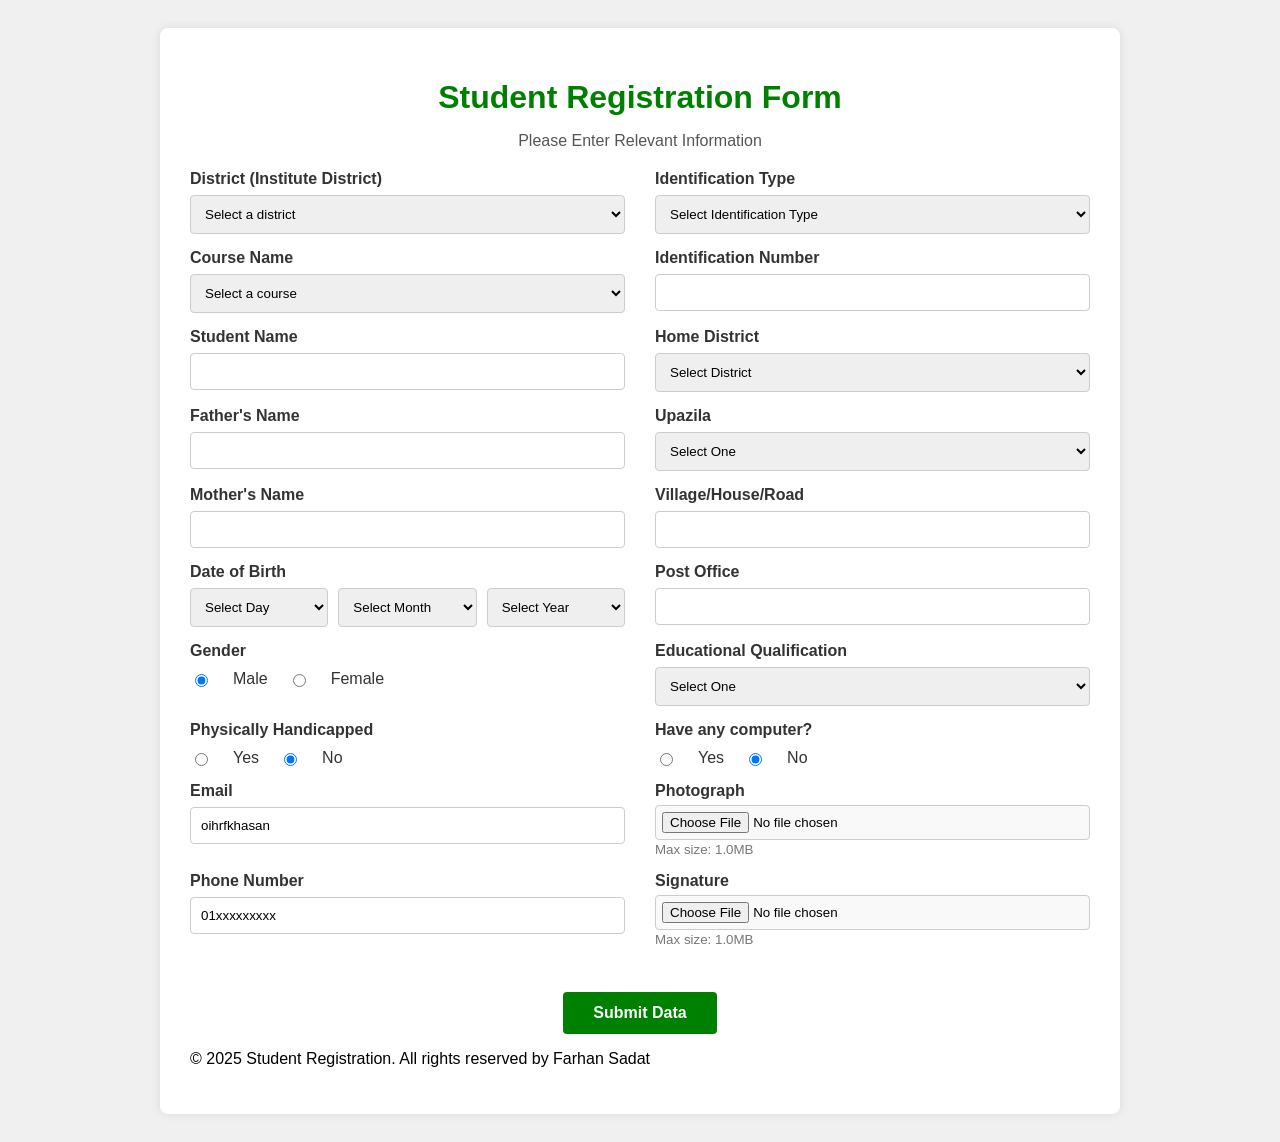
==== index.html @ f5b1b60b "first commit" ====
<!DOCTYPE html>
<html lang="en">
<head>
    <meta charset="UTF-8">
    <meta name="viewport" content="width=device-width, initial-scale=1.0">
    <title>Student Registration Form</title>
    <link rel="stylesheet" href="style.css">
</head>
<body>

    <div class="form-container">
        <h1 class="form-title">Student Registration Form</h1>
        <p class="form-subtitle">Please Enter Relevant Information</p>

        <form action="#" method="POST" enctype="multipart/form-data">

            <div class="form-row">
                <div class="form-group">
                    <label for="district">District (Institute District)</label>
                     <select name="District" id="District">
                <option value="">Select a district</option>
                <option value="Dhaka">Dhaka</option>
                <option value="Chittagong">Chittagong</option>
                 <option value="Rajshahi">Rajshahi</option>
                <option value="Khulna">Khulna</option>
                <option value="Barisal">Barisal</option>
                <option value="Sylhet">Sylhet</option>
                <option value="Rangpur">Rangpur</option>
                <option value="Mymensingh">Mymensingh</option>

                <option value="Comilla">Comilla</option>
                <option value="Narayanganj">Narayanganj</option>
                <option value="Gazipur">Gazipur</option>
                <option value="Tangail">Tangail</option>
                <option value="Bogra">Bogra</option>
                <option value="Pabna">Pabna</option>
                <option value="Jessore">Jessore</option>
                <option value="Cox's Bazar">Cox's Bazar</option>
                <option value="Feni">Feni</option>
                <option value="Noakhali">Noakhali</option>
                <option value="Khagrachari">Khagrachari</option>
                <option value="Rangamati">Rangamati</option>
                <option value="Bandarban">Bandarban</option>
                <option value="Satkhira">Satkhira</option>
                <option value="Jashore">Jashore</option>
                <option value="Narail">Narail</option>
                <option value="Magura">Magura</option>
                <option value="Jhenaidah">Jhenaidah</option>
                <option value="Chuadanga">Chuadanga</option>
                <option value="Kushtia">Kushtia</option>
                <option value="Meherpur">Meherpur</option>
                <option value="Pirojpur">Pirojpur</option>
                <option value="Jhalokati">Jhalokati</option>
                <option value="Bhola">Bhola</option>
                <option value="Barisal">Barisal</option>
                <option value="Patuakhali">Patuakhali</option>
                <option value="Barguna">Barguna</option>
                <option value="Sirajganj">Sirajganj</option>
                <option value="Tangail">Tangail</option>
                <option value="Mymensingh">Mymensingh</option>
                <option value="Netrokona">Netrokona</option>
                <option value="Kishoreganj">Kishoreganj</option>
                <option value="Jamalpur">Jamalpur</option>
                <option value="Sherpur">Sherpur</option>
                <option value="Dinajpur">Dinajpur</option>
                <option value="Thakurgaon">Thakurgaon</option>
                <option value="Panchagarh">Panchagarh</option>
                <option value="Lalmonirhat">Lalmonirhat</option>
                <option value="Nilphamari">Nilphamari</option>
                <option value="Kurigram">Kurigram</option>
                <option value="Gaibandha">Gaibandha</option>
                <option value="Joypurhat">Joypurhat</option>
                <option value="Bogura">Bogura</option>
                <option value="Naogaon">Naogaon</option>
                <option value="Natore">Natore</option>
                <option value="Chapainawabganj">Chapainawabganj</option>
               
                <option value="Pabna">Pabna</option>
                <option value="Sirajganj">Sirajganj</option>
                <option value="Kushtia">Kushtia</option>
                <option value="Chuadanga">Chuadanga</option>
                <option value="Jashore">Jashore</option>
            </select>
                </div>
                <div class="form-group">
                    <label for="id-type">Identification Type</label>
                    <select id="id-type" name="id-type" required>
                        <option value="">Select Identification Type</option>
                        <option value="birth_certificate">Birth Certificate</option>
                        <option value="national_id">National ID</option>
                        <option value="passport">Passport</option>
                        <option value="student_id">Student ID</option>
                        <option value="driving_license">Driving License</option>
                        


                        </select>
                </div>
            </div>

            <div class="form-row">
                <div class="form-group">
                    <label for="course">Course Name</label>
                    <select id="course" name="course" required>
                   <option value="">Select a course</option>
                    <option value="computer_science">Computer Science</option>
                    <option value="business">Business</option>
                    <option value="mern">MERN Stack Web Development</option>
                    <option value="engineering">Engineering</option>
                    <option value="arts">Arts</option>

                        </select>
                </div>
                <div class="form-group">
                    <label for="id-number">Identification Number</label>
                    <input type="text" id="id-number" name="id-number" value="">
                </div>
            </div>

            <div class="form-row">
                <div class="form-group">
                    <label for="student-name">Student Name</label>
                    <input type="text" id="student-name" name="student-name" value="" required>
                </div>
                <div class="form-group">
                    <label for="home-district">Home District</label>
                    <select id="home-district" name="home-district" required>
                        <option value="">Select District</option>
                        <option value="Dhaka">Dhaka</option>
                <option value="Chittagong">Chittagong</option>
                        
                <option value="Rajshahi">Rajshahi</option>
                <option value="Khulna">Khulna</option>
                <option value="Barisal">Barisal</option>
                <option value="Sylhet">Sylhet</option>
                <option value="Rangpur">Rangpur</option>
                <option value="Mymensingh">Mymensingh</option>
                <option value="Comilla">Comilla</option>
                <option value="Narayanganj">Narayanganj</option>
                <option value="Gazipur">Gazipur</option>
                <option value="Tangail">Tangail</option>
                <option value="Bogra">Bogra</option>
                <option value="Pabna">Pabna</option>
                <option value="Jessore">Jessore</option>
                <option value="Cox's Bazar">Cox's Bazar</option>
                <option value="Feni">Feni</option>
                <option value="Noakhali">Noakhali</option>
                <option value="Khagrachari">Khagrachari</option>
                <option value="Rangamati">Rangamati</option>
                <option value="Bandarban">Bandarban</option>
                <option value="Satkhira">Satkhira</option>
                <option value="Jashore">Jashore</option>
                <option value="Narail">Narail</option>
                <option value="Magura">Magura</option>
                <option value="Jhenaidah">Jhenaidah</option>
                <option value="Chuadanga">Chuadanga</option>
                <option value="Kushtia">Kushtia</option>
                <option value="Meherpur">Meherpur</option>
                <option value="Pirojpur">Pirojpur</option>
                <option value="Jhalokati">Jhalokati</option>
                <option value="Bhola">Bhola</option>
                <option value="Barisal">Barisal</option>
                <option value="Patuakhali">Patuakhali</option>
                <option value="Barguna">Barguna</option>
                <option value="Sirajganj">Sirajganj</option>
                <option value="Tangail">Tangail</option>
                <option value="Mymensingh">Mymensingh</option>
                <option value="Netrokona">Netrokona</option>
                <option value="Kishoreganj">Kishoreganj</option>
                <option value="Jamalpur">Jamalpur</option>
                <option value="Sherpur">Sherpur</option>
                <option value="Dinajpur">Dinajpur</option>
                <option value="Thakurgaon">Thakurgaon</option>
                <option value="Panchagarh">Panchagarh</option>
                <option value="Lalmonirhat">Lalmonirhat</option>
                <option value="Nilphamari">Nilphamari</option>
                <option value="Kurigram">Kurigram</option>

                <option value="Gaibandha">Gaibandha</option>
                <option value="Joypurhat">Joypurhat</option>
                <option value="Bogura">Bogura</option>
                <option value="Naogaon">Naogaon</option>
                <option value="Natore">Natore</option>
                <option value="Chapainawabganj">Chapainawabganj</option>

                <option value="Pabna">Pabna</option>
                <option value="Sirajganj">Sirajganj</option>
                <option value="Kushtia">Kushtia</option>
                <option value="Chuadanga">Chuadanga</option>
                <option value="Jashore">Jashore</option>

            </select>
                </div>
            </div>

            <div class="form-row">
                <div class="form-group">
                    <label for="father-name">Father's Name</label>
                    <input type="text" id="father-name" name="father-name" value="" required>
                </div>
                <div class="form-group">
                    <label for="upazila">Upazila</label>
                    <select id="upazila" name="upazila" required>
                        <option value="">Select One</option>
                            <option value="Dhamrai">Dhamrai</option>
                            <option value="Keraniganj">Keraniganj</option>
                            <option value="Nawabganj">Nawabganj</option>
                            <option value="Savar">Savar</option>
                            <option value="Dohar">Dohar</option>
                            <option value="Baghmar">Baghmara</option>
                            <option value="Kalia">Kalia</option>
                            <option value="Kaliganj">Kaliganj</option>
                            <option value="Lohagara">Lohagara</option>
                            <option value="Mollahat">Mollahat</option>
                            <option value="Mongla">Mongla</option>
                            <option value="Morelganj">Morelganj</option>
                            <option value="Sarankhola">Sarankhola</option>
                            <option value="Satkhira Sadar">Satkhira Sadar</option>
                            <option value="Shyamnagar">Shyamnagar</option>
                            <option value="Tala">Tala</option>
                            <option value="Abhaynagar">Abhaynagar</option>
                            <option value="Bagherpara">Bagherpara</option>
                            <option value="Chaugachha">Chaugachha</option>
                            <option value="Jessore Sadar">Jessore Sadar</option>
                            <option value="Keshabpur">Keshabpur</option>
                            <option value="Manirampur">Manirampur</option>
                            <option value="Sharsha">Sharsha</option>
                            <option value="Cox's Bazar Sadar">Cox's Bazar Sadar</option>
                            <option value="Kutubdia">Kutubdia</option>
                            <option value="Maheshkhali">Maheshkhali</option>
                            <option value="Ramu">Ramu</option>
                            <option value="Ukhia">Ukhia</option>
                            <option value="Fulgazi">Fulgazi</option>
                            <option value="Chhagalnaiya">Chhagalnaiya</option>  
                            <option value="Daganbhuiyan">Daganbhuiyan</option>
                            <option value="Feni Sadar">Feni Sadar</option>

                            <option value="Parshuram">Parshuram</option>
                            <option value="Sonagazi">Sonagazi</option>

                            <option value="Sonaimuri">Sonaimuri</option>
                            <option value="Tarakanda">Tarakanda</option>
                            <option value="Kendua">Kendua</option>
                            <option value="Khaliajuri">Khaliajuri</option>
                            <option value="Madan">Madan</option>
                            <option value="Moulvibazar Sadar">Moulvibazar Sadar</option>
                            <option value="Rajnagar">Rajnagar</option>
                            <option value="Sreemangal">Sreemangal</option>
                            <option value="Kulaura">Kulaura</option>
                            <option value="Khagrachari Sadar">Khagrachari Sadar</option>
                            <option value="Dighinala">Dighinala</option>
                            <option value="Lakshmichhari">Lakshmichhari</option>
                            <option value="Manikchhari">Manikchhari</option>
                            <option value="Panchhari">Panchhari</option>
                            <option value="Ramgarh">Ramgarh</option>
                            <option value="Rangamati Sadar">Rangamati Sadar</option>
                            <option value="Barkal">Barkal</option>
                            <option value="Kaptai">Kaptai</option>
                            <option value="Langadu">Langadu</option>
                            <option value="Naniarchar">Naniarchar</option>
                            <option value="Ali Kadam">Ali Kadam</option>
                            <option value="Bandarban Sadar">Bandarban Sadar</option>
                            <option value="Lama">Lama</option>
                            <option value="Thanchi">Thanchi</option>
                            <option value="Akhira">Akhira</option>
                            <option value="Assasuni">Assasuni</option>
                            <option value="Debhata">Debhata</option>
                            <option value="Kalaroa">Kalaroa</option>
                            <option value="Kaliganj">Kaliganj</option>
                            <option value="Naogaon">Naogaon</option>
                            
                            <option value="Natore">Natore</option>
                            <option value="Nawabganj">Nawabganj</option>
                            <option value="Singra">Singra</option>
                            <option value="Atrai">Atrai</option>
                            <option value="Badalgachhi">Badalgachhi</option>
                            <option value="Dhamoirhat">Dhamoirhat</option>
                            <option value="Gurudaspur">Gurudaspur</option>
                            <option value="Lalpur">Lalpur</option>
                            <option value="Mahadebpur">Mahadebpur</option>
                            <option value="Niamatpur">Niamatpur</option>
                            <option value="Porsha">Porsha</option>
                            <option value="Sapahar">Sapahar</option>
                            <option value="Chapainawabganj Sadar">Chapainawabganj Sadar</option>
                            <option value="Gomastapur">Gomastapur</option>
                            <option value="Nachole">Nachole</option>
                            <option value="Panchbibi">Panchbibi</option>
                            <option value="Patnitala">Patnitala</option>
                            <option value="Raninagar">Raninagar</option>
                            <option value="Singra">Singra</option>
                            <option value="Pabna Sadar">Pabna Sadar</option>
                            <option value="Bera">Bera</option>
                            <option value="Chatmohar">Chatmohar</option>
                            <option value="Faridpur">Faridpur</option>
                            <option value="Ishwardi">Ishwardi</option>
                            <option value="Santhia">Santhia</option>
                            <option value="Sujanagar">Sujanagar</option>
                            <option value="Sirajganj Sadar">Sirajganj Sadar</option>
                            <option value="Chauhali">Chauhali</option>
                            <option value="Kamarkhanda">Kamarkhanda</option>
                            <option value="Kazipur">Kazipur</option>
                            <option value="Raiganj">Raiganj</option>
                            <option value="Shahjadpur">Shahjadpur</option>
                            <option value="Tarash">Tarash</option>
                            <option value="Ullahpara">Ullahpara</option>
                            <option value="Kushtia Sadar">Kushtia Sadar</option>
                            <option value="Bheramara">Bheramara</option>
                            <option value="Daulatpur">Daulatpur</option>
                            <option value="Khoksa">Khoksa</option>
                            <option value="Mirpur">Mirpur</option>
                            <option value="Chuadanga Sadar">Chuadanga Sadar</option>

                            <option value="Alamdanga">Alamdanga</option>
                            <option value="Damurhuda">Damurhuda</option>
                            <option value="Jibannagar">Jibannagar</option>
                            <option value="Jhenaidah Sadar">Jhenaidah Sadar</option>
                            <option value="Kaliganj">Kaliganj</option>
                            <option value="Kotchandpur">Kotchandpur</option>
                            <option value="Maheshpur">Maheshpur</option>
                            <option value="Shailkupa">Shailkupa</option>
                    </select>
                </div>
            </div>

            <div class="form-row">
                <div class="form-group">
                    <label for="mother-name">Mother's Name</label>
                    <input type="text" id="mother-name" name="mother-name" value="" required>
                </div>
                <div class="form-group">
                    <label for="village-road">Village/House/Road</label>
                    <input type="text" id="village-road" name="village-road" value="">
                </div>
            </div>

            <div class="form-row">
                <div class="form-group">
                    <label for="dob-day">Date of Birth</label>
                    <div class="dob-group">
                        <select id="dob-day" name="dob-day" class="dob-select">
                            <option value="Select">Select Day</option>
                            <option value="1">1</option>
                            <option value="2">2</option>
                            <option value="3">3</option>
                            <option value="4">4</option>
                            <option value="5">5</option>
                            <option value="6">6</option>
                            <option value="7">7</option>
                            <option value="8">8</option>
                            <option value="9">9</option>
                            <option value="10">10</option>
                            <option value="11">11</option>
                            <option value="12">12</option>
                            <option value="13">13</option>
                            <option value="14">14</option>
                            <option value="15">15</option>
                            <option value="16">16</option>
                            <option value="17">17</option>
                            <option value="18">18</option>
                            <option value="19">19</option>  
                            <option value="20">20</option>
                            <option value="21">21</option>
                            <option value="22">22</option>
                            <option value="23">23</option>
                            <option value="24">24</option>
                            <option value="25">25</option>
                            <option value="26">26</option>
                            <option value="27">27</option>
                            <option value="28">28</option>
                            <option value="29">29</option>
                            <option value="30">30</option>
                            <option value="31">31</option>

                            </select>
                        <select id="dob-month" name="dob-month" class="dob-select">
                            <option value="Select">Select Month</option>
                            <option value="january">January</option>
                            <option value="february">February</option>
                            <option value="march">March</option>
                            <option value="april">April</option>
                            <option value="may">May</option>
                            <option value="june">June</option>
                            <option value="july">July</option>
                            <option value="august">August</option>
                            <option value="september">September</option>
                            <option value="october">October</option>
                            <option value="november">November</option>
                            <option value="december">December</option>

                            </select>
                        <select id="dob-year" name="dob-year" class="dob-select">
                            <option value="Select">Select Year</option>
                            <option value="1990">1990</option>
                            <option value="1991">1991</option>
                            <option value="1992">1992</option>
                            <option value="1993">1993</option>
                            <option value="1994">1994</option>
                            <option value="1995">1995</option>
                            <option value="1996">1996</option>
                            <option value="1997">1997</option>
                            <option value="1998">1998</option>
                            <option value="1999">1999</option>
                            <option value="2000">2000</option>
                            <option value="2001">2001</option>
                            <option value="2002">2002</option>
                            <option value="2003">2003</option>
                            <option value="2004">2004</option>
                            <option value="2005">2005</option>
                            <option value="2006">2006</option>
                            <option value="2007">2007</option>
                            <option value="2008">2008</option>
                            <option value="2009">2009</option>
                            <option value="2010">2010</option>
                            <option value="2011">2011</option>
                            <option value="2012">2012</option>
                            <option value="2013">2013</option>
                            <option value="2014">2014</option>

                            <option value="2015">2015</option>
                            <option value="2016">2016</option>
                            </select>
                    </div>
                </div>
                <div class="form-group">
                    <label for="post-office">Post Office</label>
                    <input type="text" id="post-office" name="post-office" value="">
                </div>
            </div>

            <div class="form-row">
                <div class="form-group">
                    <label>Gender</label>
                    <div class="radio-group">
                        <input type="radio" id="male" name="gender" value="male" checked>
                        <label for="male">Male</label>
                        <input type="radio" id="female" name="gender" value="female">
                        <label for="female">Female</label>
                    </div>
                </div>
                <div class="form-group">
                    <label for="education">Educational Qualification</label>
                    <select id="education" name="education" required>
                        <option value="">Select One</option>
                        <option value="high_school">B.Sc in CSE</option>
                        <option value="bachelor">Bachelor's Degree</option>
                        <option value="master">Master's Degree</option>
                        <option value="phd">PhD</option>
                        <option value="ssc">SSC</option>
                        <option value="hsc">HSC</option>
                        <option value="dakhil">Dakhil</option>
                        <option value="alim">Alim</option>
                        <option value="honors">Honors</option>
                         <option value="other">Other</option>

                     </select>
                </div>
            </div>

            <div class="form-row">
                <div class="form-group">
                    <label>Physically Handicapped</label>
                    <div class="radio-group">
                        <input type="radio" id="ph-yes" name="handicapped" value="yes">
                        <label for="ph-yes">Yes</label>
                        <input type="radio" id="ph-no" name="handicapped" value="no" checked>
                        <label for="ph-no">No</label>
                    </div>
                </div>
                <div class="form-group">
                    <label>Have any computer?</label>
                    <div class="radio-group">
                        <input type="radio" id="comp-yes" name="computer" value="yes">
                        <label for="comp-yes">Yes</label>
                        <input type="radio" id="comp-no" name="computer" value="no" checked>
                        <label for="comp-no">No</label>
                    </div>
                </div>
            </div>

            <div class="form-row">
                <div class="form-group">
                    <label for="email">Email</label>
                    <input type="email" id="email" name="email" value="oihrfkhasan" required>
                </div>
                <div class="form-group">
                    <label for="photograph">Photograph</label>
                    <input type="file" id="photograph" name="photograph">
                    <small>Max size: 1.0MB</small>
                </div>
            </div>

            <div class="form-row">
                <div class="form-group">
                    <label for="phone">Phone Number</label>
                    <input type="tel" id="phone" name="phone" value="01xxxxxxxxx" required>
                </div>
                <div class="form-group">
                    <label for="signature">Signature</label>
                    <input type="file" id="signature" name="signature">
                    <small>Max size: 1.0MB</small>
                </div>
            </div>
            
            <div class="submit-row" style="display: inline-flex; justify-content: center; width: 100%;">
                <button type="submit" class="submit-btn ">Submit Data</button>
            </div>
        </form>
        <footer>
    <p>&copy; 2025 Student Registration. All rights reserved by Farhan Sadat</p>
</footer>
    </div>

</body>
</html>
---- style.css ----
/* General body and container styling */
body {
    font-family: Arial, sans-serif;
    background-color: #f0f0f0; /* Light background similar to the screenshot's page */
    display: flex;
    justify-content: center;
    padding: 20px;
}

.form-container {
    width: 90%;
    max-width: 900px; /* Adjust as needed for screen width */
    background-color: white;
    padding: 30px;
    border-radius: 8px;
    box-shadow: 0 0 10px rgba(0, 0, 0, 0.1); /* Subtle shadow for the container */
}

/* Header/Title styling */
.form-title {
    color: #008000; /* Green color for the main title */
    text-align: center;
    margin-bottom: 5px;
}

.form-subtitle {
    text-align: center;
    color: #555;
    margin-bottom: 20px;
}

/* Form layout for two columns */
.form-row {
    display: flex;
    gap: 30px; /* Space between the two columns */
    margin-bottom: 15px;
}

.form-group {
    flex: 1; /* Each group takes half the space */
    display: flex;
    flex-direction: column;
}

.form-group label {
    font-weight: bold;
    margin-bottom: 5px;
    color: #333;
}

/* Styling for all input/select fields */
input[type="text"],
input[type="email"],
input[type="tel"],
select {
    padding: 10px;
    border: 1px solid #ccc;
    border-radius: 4px;
    box-sizing: border-box; /* Include padding and border in the element's total width and height */
    width: 100%;
    margin-top: 2px;
}

/* Custom styling for file inputs to appear cleaner */
input[type="file"] {
    border: 1px solid #ccc;
    border-radius: 4px;
    padding: 6px;
    background-color: #f9f9f9;
}

/* Date of Birth group styling */
.dob-group {
    display: flex;
    gap: 10px;
}

.dob-group .dob-select {
    flex: 1; /* Distribute space equally among day, month, year selects */
}

/* Radio button group styling (Gender, Handicapped, Computer) */
.radio-group {
    display: flex;
    gap: 20px;
    align-items: center;
    margin-top: 5px;
}

.radio-group label {
    font-weight: normal; /* Labels for radio buttons are not bold */
    margin-bottom: 0;
}

.radio-group input[type="radio"] {
    margin-right: 5px;
}

/* Small text for file size limit */
small {
    color: #777;
    margin-top: 2px;
    display: block; /* Ensures it starts on a new line */
}

/* Submit button styling */
.submit-row {
    display: flex;
    justify-content: center;
    margin-top: 30px;
}

.submit-btn {
    background-color: #008000; /* Distinctive green color */
    color: white;
    padding: 12px 30px;
    border: none;
    border-radius: 4px;
    cursor: pointer;
    font-size: 16px;
    font-weight: bold;
    transition: background-color 0.3s ease;
}

.submit-btn:hover {
    background-color: #006400; /* Darker green on hover */
}

/* Media query for smaller screens (e.g., mobile) */
@media (max-width: 768px) {
    .form-row {
        flex-direction: column; /* Stacks columns vertically */
        gap: 0;
    }
}
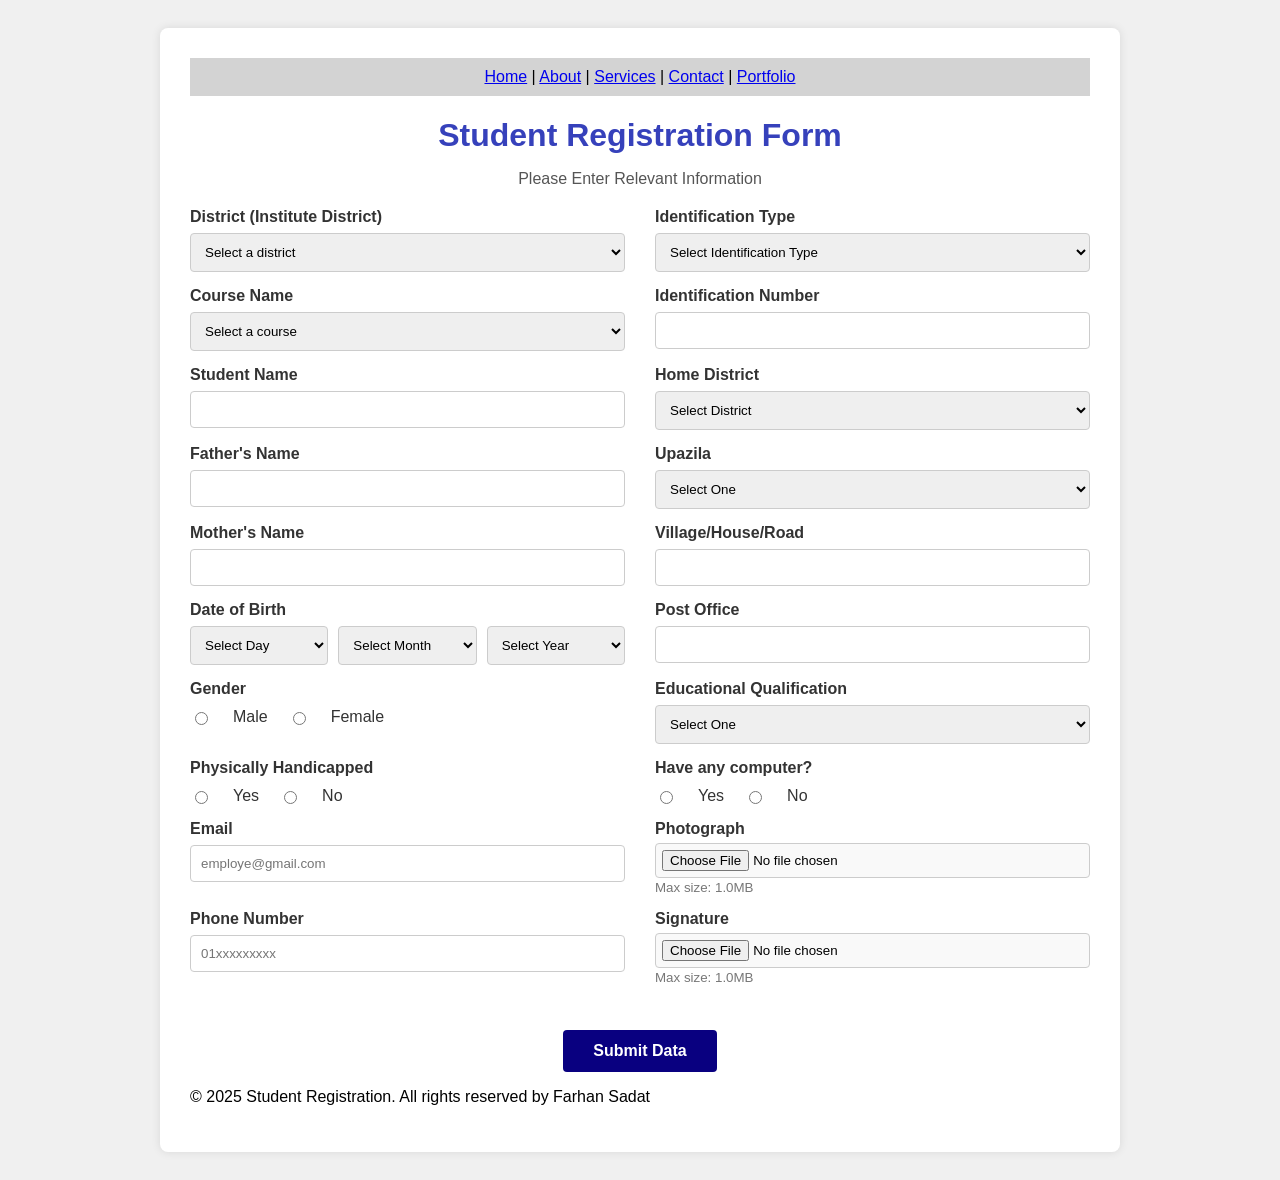
==== commit 0c76a207: "Add navigation and improve form accessibility in Student Registration" ====
--- a/index.html
+++ b/index.html
@@ -9,6 +9,16 @@
 <body>
 
     <div class="form-container">
+
+         <nav style="inset-inline: 0; text-align: center; background-color: lightgray; padding: 10px;    ">
+        <a href="index.html">Home</a> |
+        <a href="about.html">About</a> |
+        <a href="services.html">Services</a> |
+        <a href="contact.html">Contact</a> |
+        <a href="portfolio.html">Portfolio</a>
+    </nav>
+
+
         <h1 class="form-title">Student Registration Form</h1>
         <p class="form-subtitle">Please Enter Relevant Information</p>
 
@@ -431,7 +441,7 @@
                 <div class="form-group">
                     <label>Gender</label>
                     <div class="radio-group">
-                        <input type="radio" id="male" name="gender" value="male" checked>
+                        <input type="radio" id="male" name="gender" value="male">
                         <label for="male">Male</label>
                         <input type="radio" id="female" name="gender" value="female">
                         <label for="female">Female</label>
@@ -462,7 +472,7 @@
                     <div class="radio-group">
                         <input type="radio" id="ph-yes" name="handicapped" value="yes">
                         <label for="ph-yes">Yes</label>
-                        <input type="radio" id="ph-no" name="handicapped" value="no" checked>
+                        <input type="radio" id="ph-no" name="handicapped" value="no" >
                         <label for="ph-no">No</label>
                     </div>
                 </div>
@@ -471,7 +481,7 @@
                     <div class="radio-group">
                         <input type="radio" id="comp-yes" name="computer" value="yes">
                         <label for="comp-yes">Yes</label>
-                        <input type="radio" id="comp-no" name="computer" value="no" checked>
+                        <input type="radio" id="comp-no" name="computer" value="no" >
                         <label for="comp-no">No</label>
                     </div>
                 </div>
@@ -480,7 +490,7 @@
             <div class="form-row">
                 <div class="form-group">
                     <label for="email">Email</label>
-                    <input type="email" id="email" name="email" value="oihrfkhasan" required>
+                    <input type="email" id="email" name="email" placeholder="employe@gmail.com" required>
                 </div>
                 <div class="form-group">
                     <label for="photograph">Photograph</label>
@@ -492,7 +502,7 @@
             <div class="form-row">
                 <div class="form-group">
                     <label for="phone">Phone Number</label>
-                    <input type="tel" id="phone" name="phone" value="01xxxxxxxxx" required>
+                    <input type="tel" id="phone" name="phone" placeholder="01xxxxxxxxx" required>
                 </div>
                 <div class="form-group">
                     <label for="signature">Signature</label>
@@ -505,9 +515,10 @@
                 <button type="submit" class="submit-btn ">Submit Data</button>
             </div>
         </form>
+
         <footer>
-    <p>&copy; 2025 Student Registration. All rights reserved by Farhan Sadat</p>
-</footer>
+            <p>&copy; 2025 Student Registration. All rights reserved by Farhan Sadat</p>
+        </footer>
     </div>
 
 </body>
--- a/style.css
+++ b/style.css
@@ -18,7 +18,7 @@
 
 /* Header/Title styling */
 .form-title {
-    color: #008000; /* Green color for the main title */
+    color: #3641bb; /* Green color for the main title */
     text-align: center;
     margin-bottom: 5px;
 }
@@ -111,7 +111,7 @@
 }
 
 .submit-btn {
-    background-color: #008000; /* Distinctive green color */
+    background-color: #090080; /* Distinctive green color */
     color: white;
     padding: 12px 30px;
     border: none;
